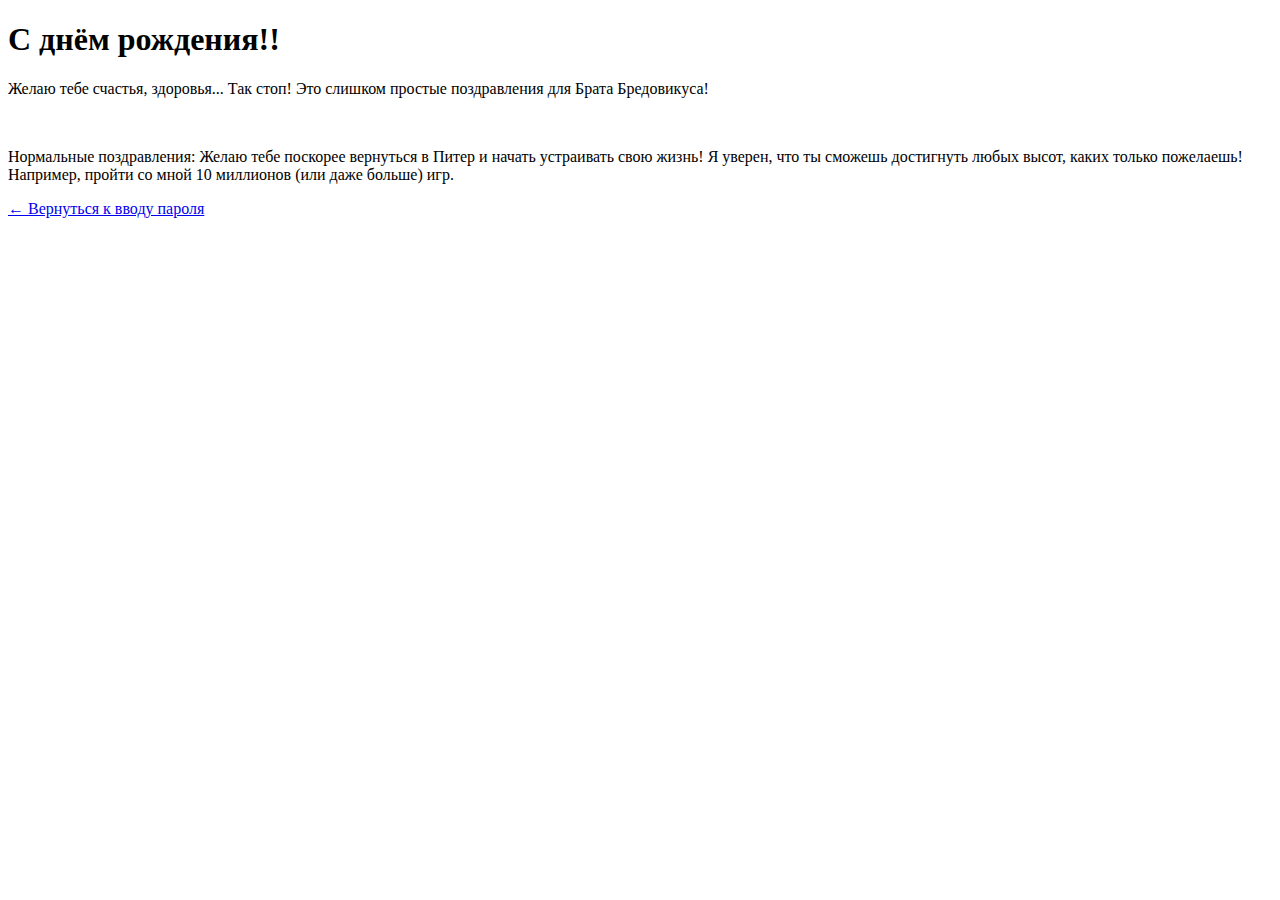
==== html-pages/coderavengray.html @ b3bce376 "Add files via upload" ====
<!DOCTYPE html>
<html lang="ru">
<head>
  <meta charset="UTF-8">
  <meta name="viewport" content="width=device-width, initial-scale=1.0">
  <title>Самый первый пароль</title>
  <link rel="icon" href="../images/favicon.ico">
  <link rel="stylesheet" href="../pages/coderavengray.css">
</head>
<body>
  <div class="page page_atiumen">
    <section class="congratulation">
      <h1 class="congratulation__title">С днём рождения!!</h1>
      <p class="congratulation__subtitle">Желаю тебе счастья, здоровья... Так стоп! Это слишком простые поздравления для Брата Бредовикуса!</p><br>
      <p class="congratulation__subtitle">Нормальные поздравления: Желаю тебе поскорее вернуться в Питер и начать устраивать свою жизнь! Я уверен, что ты сможешь достигнуть любых высот, каких только пожелаешь! Например, пройти со мной 10 миллионов (или даже больше) игр.</p>
      <a class="congratulation__link" href="./index.html">&larr; Вернуться к вводу пароля</a>
    </section>
  </div>
</body>
</html>
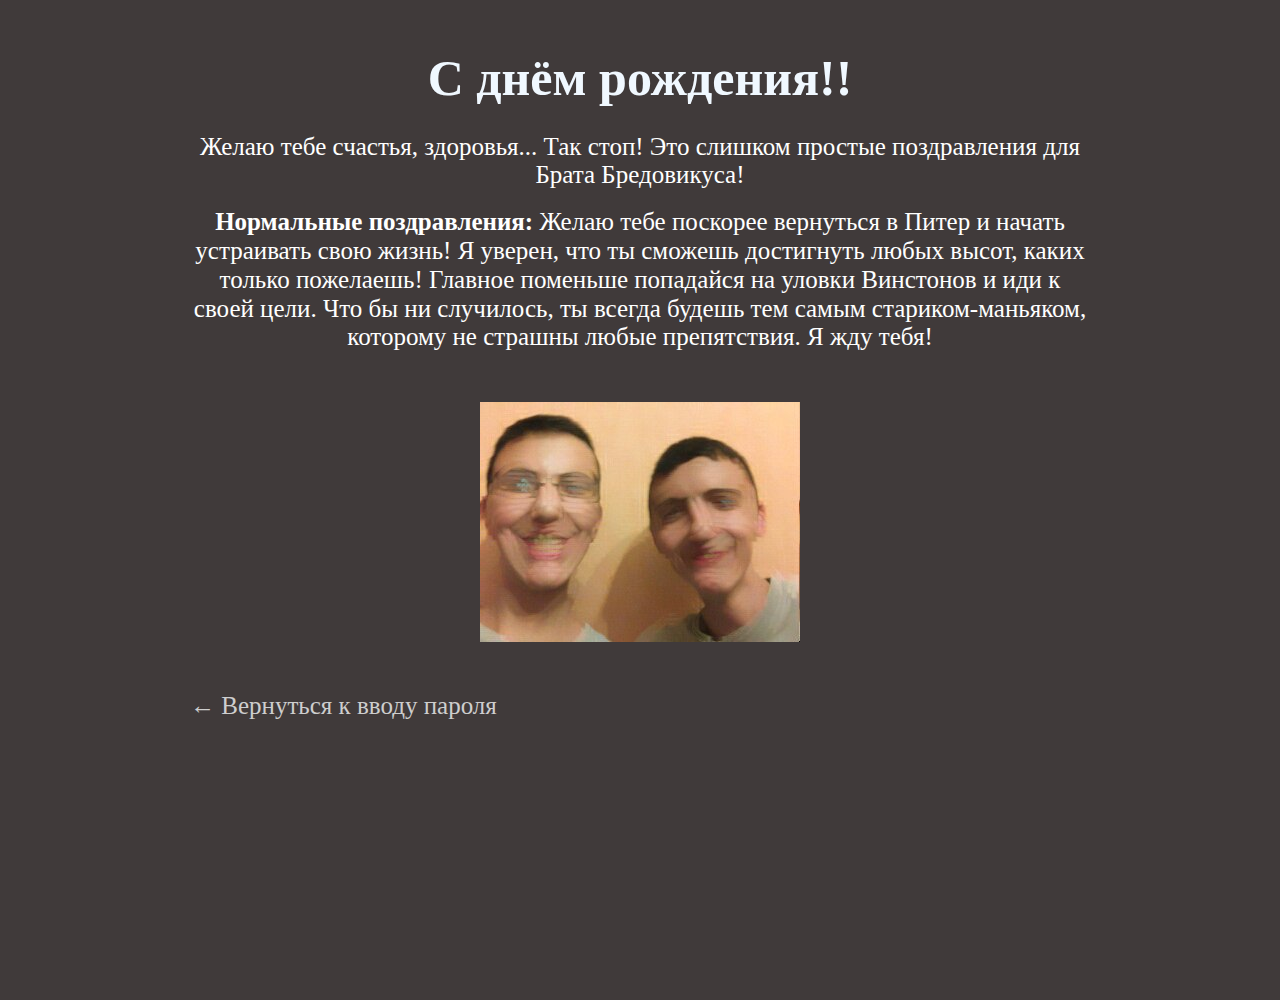
==== commit 5babba73: "Add files via upload" ====
--- a/html-pages/coderavengray.html
+++ b/html-pages/coderavengray.html
@@ -12,7 +12,8 @@
     <section class="congratulation">
       <h1 class="congratulation__title">С днём рождения!!</h1>
       <p class="congratulation__subtitle">Желаю тебе счастья, здоровья... Так стоп! Это слишком простые поздравления для Брата Бредовикуса!</p><br>
-      <p class="congratulation__subtitle">Нормальные поздравления: Желаю тебе поскорее вернуться в Питер и начать устраивать свою жизнь! Я уверен, что ты сможешь достигнуть любых высот, каких только пожелаешь! Например, пройти со мной 10 миллионов (или даже больше) игр.</p>
+      <p class="congratulation__subtitle"><b>Нормальные поздравления:</b> Желаю тебе поскорее вернуться в Питер и начать устраивать свою жизнь! Я уверен, что ты сможешь достигнуть любых высот, каких только пожелаешь! Главное поменьше попадайся на уловки Винстонов и иди к своей цели. Что бы ни случилось, ты всегда будешь тем самым стариком-маньяком, которому не страшны любые препятствия. Я жду тебя!</p>
+      <img class="congratulation__image" src="../images/stariki.jpg" alt="Старики-маньяки">
       <a class="congratulation__link" href="./index.html">&larr; Вернуться к вводу пароля</a>
     </section>
   </div>
--- a/pages/coderavengray.css
+++ b/pages/coderavengray.css
@@ -0,0 +1,9 @@
+@import url(../vendor/normalize.css);
+@import url(../blocks/page/page.css);
+@import url(../blocks/page/_atiumen/page_atiumen.css);
+@import url(../blocks/congratulation/congratulation.css);
+@import url(../blocks/congratulation/__title/congratulation__title.css);
+@import url(../blocks/congratulation/__subtitle/congratulation__subtitle.css);
+@import url(../blocks/congratulation/__image/congratulation__image.css);
+@import url(../blocks/congratulation/__image/_real/congratulation__image_real.css);
+@import url(../blocks/congratulation/__link/congratulation__link.css);
